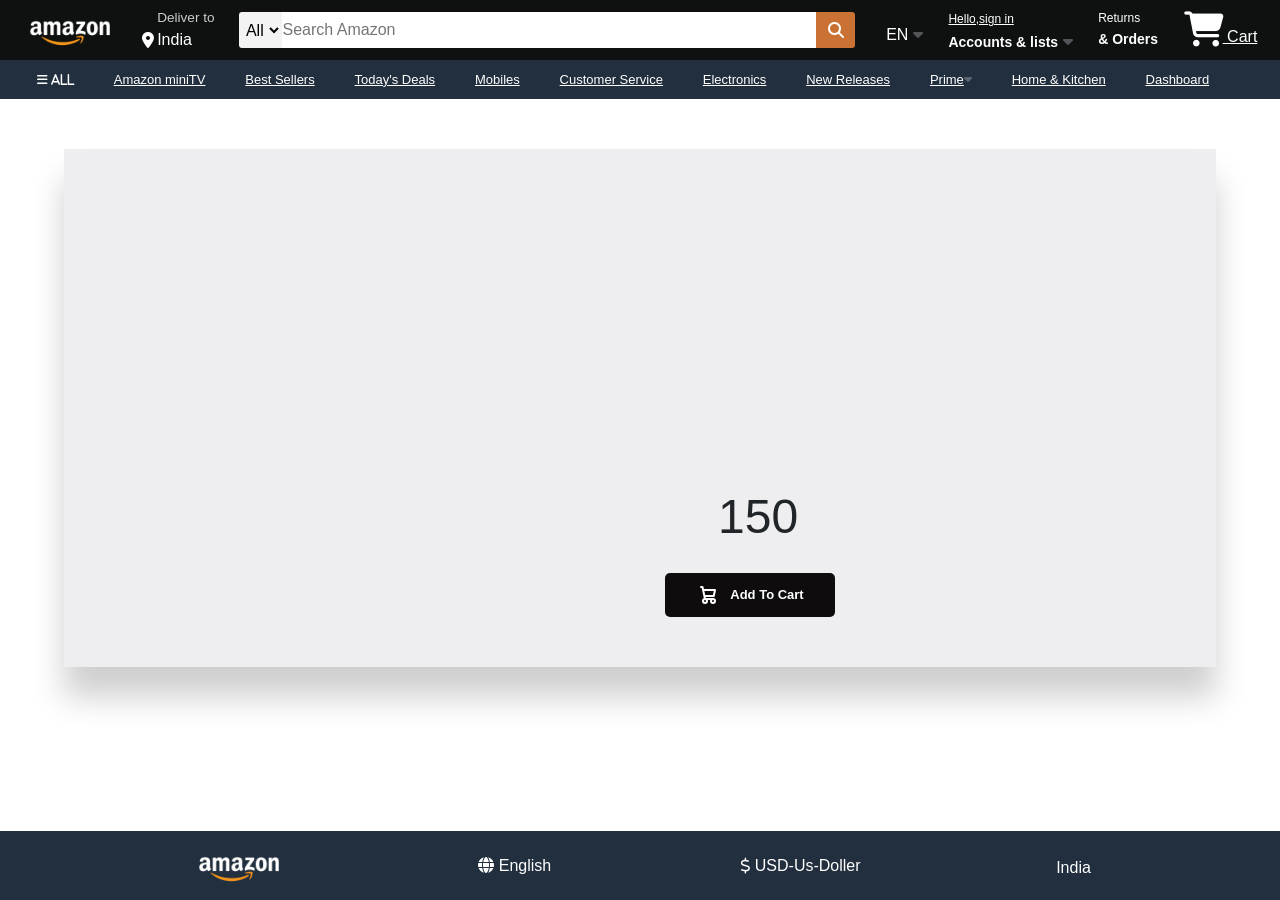
==== pages/detailPage.html @ 8e284503 "amazon" ====
<!DOCTYPE html>
<html lang="en">

<head>
    <meta charset="UTF-8">
    <meta name="viewport" content="width=device-width, initial-scale=1.0">
    <title>Product Details</title>
    <link rel="stylesheet" href="https://cdnjs.cloudflare.com/ajax/libs/font-awesome/6.4.2/css/all.min.css">
    <link rel="stylesheet" href="/css/style.css">
    <link rel="stylesheet" href="/css/detailpage.css">
    <link href="https://cdn.jsdelivr.net/npm/bootstrap@5.3.3/dist/css/bootstrap.min.css" rel="stylesheet"
        integrity="sha384-QWTKZyjpPEjISv5WaRU9OFeRpok6YctnYmDr5pNlyT2bRjXh0JMhjY6hW+ALEwIH" crossorigin="anonymous">
    <script src="https://cdn.jsdelivr.net/npm/bootstrap@5.3.3/dist/js/bootstrap.bundle.min.js"
        integrity="sha384-YvpcrYf0tY3lHB60NNkmXc5s9fDVZLESaAA55NDzOxhy9GkcIdslK1eN7N6jIeHz"
        crossorigin="anonymous"></script>
       
</head>

<body>
    <div id="nbarr"></div> 
  <!-- detalis -->
  <main>
    <div class="detail">
        <div>
            <img src="" alt="" id="img">
        </div>
        <div class="content">
            <h2 id="title"></h2>
            <p class="des" id="description">
                <!-- 20 -->
            </p>
            <div class="dts d-block ">
            
            <ul id="category"></ul>
           
            <ul id="brand"></ul>
            
            <ul id="rating"></ul>
            </div>
            <div class="price"><b></b>
                <img src="Coins.png" alt="">
                <span id="price">150</span>
            </div>
            <div class="buttons">
                <button>
                    <svg width="24" height="24" fill="none" viewBox="0 0 24 24">
                        <path stroke="currentColor" stroke-linecap="round" stroke-linejoin="round" stroke-width="2" d="M5 4h1.5L9 16m0 0h8m-8 0a2 2 0 1 0 0 4 2 2 0 0 0 0-4Zm8 0a2 2 0 1 0 0 4 2 2 0 0 0 0-4Zm-8.5-3h9.25L19 7H7.312"/>
                    </svg>
                    Add To Cart
                </button>
            </div>
        </div>
    </div>
    
</main>

    
    <div id="footr" style="position: fixed!important; bottom:0; width: 100%;"></div>
</body>
<script type="module" src="/js/detailPage.js"></script>

</html>
---- css/style.css ----
*{
    margin: 0;
    padding: 0;
    font-family: Arial, Helvetica, sans-serif;
    box-sizing: border-box;
}
.align-items{
    align-items: center;
}
.justify-content{
    justify-content: center;
}

/* nav box2 */

/* head */

.b1{
    height: 39px;
    width:100%;
    background-color: #222F3E;
    display: flex;
    color: white;
    justify-content: space-evenly;
    font-size: small;
}
.b1-1 {
  padding-right: 10px;
  font-size: 12px;
  font-weight: 800; 
}
.b1 a{
    color:white
}

/* hero section */

.hero-sec{
    background-size: cover;
    height: 320px;
    width:100%;
    display: flex;
    justify-content: center;
    align-items: end; 
} 
.hero-sec1{
    background-image: url("/images/hero_image1.jpg");
} 
.hero-sec2{
        background-image: url("/images/hero_image2.jpg");
    } 
.hero-sec3{
        background-image: url("/images/hero_image3.jpg");
    } 
.hero-sec4{
        background-image: url("/images/hero_image4.jpg");
    } 
.hero-sec5{
        background-image: url("/images/hero_image5.jpg");
    } 
.hero-sec6{
        background-image: url("/images/hero_image6.jpg");
    } 
.hero-msg{
    background-color: white;
    color: black;
    height: 40px;
    width: 80%;
    display: flex;
    align-items: center;
    justify-content: center;
    font-size: 14px;
    /* margin-bottom: 30px; */
}
.hero-msg a{
    color: #007185;
    
}
/* shop section */
.shop-sec{
    display: flex;
    flex-wrap: wrap;
    justify-content: space-evenly;
    background-color: #e2e7e6;
}
.box{
    height: 400px;
    /* border:1px solid #0f1111; */
    /* width: 23%; */
    background-color: #ffffff;
    padding: 10px ;
    margin-top: 10px;
}
.box-1{
    height: 400px;
    /* border:1px solid #0f1111; */
    width: 23%;
    background-color: #ffffff;
    padding: 10px ;
    border-radius: 10px;
    margin-top: 40px;
}
.box1-img{
    height: 340px;
    width: auto;
    background-size:cover;
    background-repeat: no-repeat;
    margin-top: 10px;
    margin-bottom: 10px;
}
.box-content{
    margin: 0px 10px 0px 10px;
}
.box-content p {
    color: #007185;

}
/* footer */
.foot-pl-1{
    background-color: #445368;
    color: #ffffff;
    height: 50px;
    margin-top: 40px;
    display: flex;
    justify-content: center;
    align-items: center;  
    font-size: 14px;  
}    
.foot-pl-2{
    background-color: #222F3E;
    color: #ffffff;
    height: 300px;
    display: flex;
    justify-content: space-evenly;
}
ul a{
    display: block;
    font-size: 14px;
    margin: 10px;
    color: #dddddd;
}
ul{
    margin-top: 20px;
}

/* hero sec auto slider  */
* {
    box-sizing: border-box;
  }
  
  button {
    cursor: pointer;
    padding: 8px 16px;
  }
  
  main {
    display: flex;
    position: relative;
    flex-direction: column;
    width: 100vw;
    height: 50vh;
  }
  
  .controls {
    padding: 10px;
  }
  
  .slides-container {
    position: relative;
    overflow: hidden;
    display: flex;
    flex: 1;
  }
  
  .slide {
    position: absolute;
    font-size: 90px;
    font-weight: 700;
    /* color: rgba(255, 255, 255, 0.9); */
    display: flex;
    align-items: center;
    justify-content: center;
    height: 75%;
    width: 100vw;
    background-color:white;
  }
  
  .slides-inner {
    position: relative;
    height: 100%;
    width: 100%;
    overflow: hidden;
  }
  /* shop sec swiper */
  .sample-slider{
    width:95%;
}
.sample-slider img{
    width:100%;
}
.swiper{
    margin-top: 0px !important;
}
/* FAQ section */

@import url("https://fonts.googleapis.com/css2?family=Sora:wght@100;200;300;400;500;600;700&display=swap");
body {
    background: #fafafa;
}
.accordion {
    display: flex;
    flex-direction: column;
    font-family: "Sora", sans-serif;
    max-width: 991px;
    min-width: 320px;
    margin: 50px auto;
    padding: 0 50px;
}
.accordion h1 {
    font-size: 32px;
    text-align: center;
}
.accordion-item {
    margin-top: 16px;
    border: 1px solid #fcfcfc;
    border-radius: 6px;
    background: #ffffff;
    box-shadow: rgba(0, 0, 0, 0.05) 0px 1px 2px 0px;
}
.accordion-item .accordion-item-title {
    position: relative;
    margin: 0;
    display: flex;
    width: 100%;
    font-size: 15px;
    cursor: pointer;
    justify-content: space-between;
    flex-direction: row-reverse;
    padding: 14px 20px;
    box-sizing: border-box;
    align-items: center;
}
.accordion-item .accordion-item-desc {
    display: none;
    font-size: 14px;
    line-height: 22px;
    font-weight: 300;
    color: #444;
    border-top: 1px dashed #ddd;
    padding: 10px 20px 20px;
    box-sizing: border-box;
}
.accordion-item input[type="checkbox"] {
    position: absolute;
    height: 0;
    width: 0;
    opacity: 0;
}
.accordion-item input[type="checkbox"]:checked ~ .accordion-item-desc {
    display: block;
}
.accordion-item
    input[type="checkbox"]:checked
    ~ .accordion-item-title
    .icon:after {
    content: "-";
    font-size: 20px;
}
.accordion-item input[type="checkbox"] ~ .accordion-item-title .icon:after {
    content: "+";
    font-size: 20px;
}
.accordion-item:first-child {
    margin-top: 0;
}
.accordion-item .icon {
    margin-left: 14px;
}

@media screen and (max-width: 767px) {
    .accordion {
        padding: 0 16px;
    }
    .accordion h1 {
        font-size: 22px;
    }
}
---- css/detailpage.css ----
@import url('https://fonts.cdnfonts.com/css/lt-galaxy-reverse');
@import url('https://fonts.googleapis.com/css2?family=Poppins:ital,wght@0,100;0,200;0,300;0,400;0,500;0,600;0,700;0,800;0,900;1,100;1,200;1,300;1,400;1,500;1,600;1,700;1,800;1,900&display=swap');

body{
    background-color: #d5d5d5;
    margin: 0;
    font-family: sans-serif;
}

*{
    padding: 0;
    margin: 0;
    box-sizing: border-box;
    list-style: none;
}
main{
    background-color: #eeeef0;
    width: min(1200px, 90vw);
    margin: auto;
    height: auto;
    margin-top: 50px;
    box-shadow: 0 30px 30px #cfcfcf;
}
.description img{
    width: 100%;
}
.detail{
    display: grid;
    grid-template-columns: repeat(2, 1fr);
    padding: 50px;
    justify-content: center;
    align-items: center;
    gap: 50px;
}
.detail img{
    width: 100%;
}
.detail h2{
    font-size: 2em;
    font-weight: 500;
    font-family: sans-serif;
}
.detail ul{
    display: grid;
    grid-template-columns: repeat(auto-fill, 50px);
    grid-template-rows: repeat(auto-fill, 50px);
    gap: 20px;
}
.detail ul li{
    background-color: #ebe8e8;
    font-size: large;
    font-weight: 500;
    display: flex;
    justify-content: center;
    align-items: center;
    cursor: pointer;
    border-radius: 10px;
    transition: box-shadow 0.5s;
}
.detail .price img{
    width: 33px;
}
.detail .price{
    display: flex;
    align-items: center;
    gap: 10px;
    font-size: 3em;
    font-weight: 500;
    font-family: 'LT Galaxy Reverse', sans-serif;
}
.buttons{
    display: grid;
    grid-template-columns: repeat(auto-fill, 170px);
    gap: 20px;
}
.buttons button{
    all: unset;
    display: flex;
    justify-content: center;
    align-items: center;
    gap: 10px;
    background-color: #0e0c0d;
    color: #fff;
    font-family: sans-serif;
    font-weight: bold;
    font-size: small;
    padding: 10px 0;
    border-radius: 5px;

}
.detail .content{
    display: flex;
    flex-direction: column;
    gap: 20px;
}
.detail .content .des{
    font-size: small;
    font-family: Poppins;
}
.detail b{
    font-family: Poppins;
    font-weight: 500;
}
.detail li.active{
    border: 4px solid #fff;
    box-shadow: 0 10px 50px #555;
}
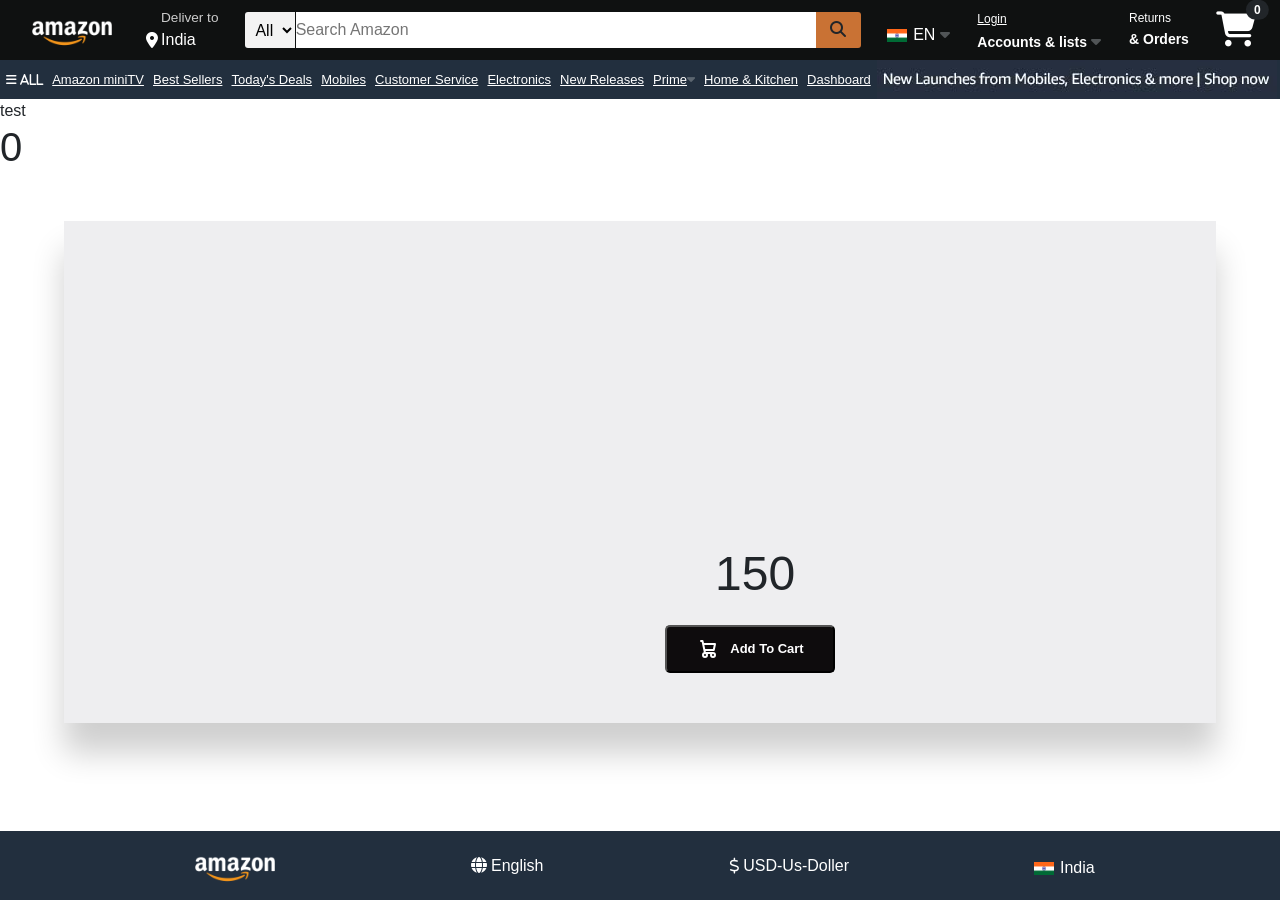
==== commit ca197ffd: "cart page delete pending" ====
--- a/pages/detailPage.html
+++ b/pages/detailPage.html
@@ -17,7 +17,12 @@
 </head>
 
 <body>
-    <div id="nbarr"></div> 
+    <div id="nbarr"></div>
+    <div >
+        test
+        <h1 id="test">0</h1>
+
+    </div> 
   <!-- detalis -->
   <main>
     <div class="detail">
@@ -51,11 +56,12 @@
             </div>
         </div>
     </div>
-    
+   
 </main>
-
     
     <div id="footr" style="position: fixed!important; bottom:0; width: 100%;"></div>
+
+   
 </body>
 <script type="module" src="/js/detailPage.js"></script>
 
--- a/css/style.css
+++ b/css/style.css
@@ -201,6 +201,9 @@
 .swiper{
     margin-top: 0px !important;
 }
+.swiper-pagination{
+    display: none
+}
 /* FAQ section */
 
 @import url("https://fonts.googleapis.com/css2?family=Sora:wght@100;200;300;400;500;600;700&display=swap");
--- a/css/detailpage.css
+++ b/css/detailpage.css
@@ -1,12 +1,8 @@
-@import url('https://fonts.cdnfonts.com/css/lt-galaxy-reverse');
-@import url('https://fonts.googleapis.com/css2?family=Poppins:ital,wght@0,100;0,200;0,300;0,400;0,500;0,600;0,700;0,800;0,900;1,100;1,200;1,300;1,400;1,500;1,600;1,700;1,800;1,900&display=swap');
-
 body{
     background-color: #d5d5d5;
     margin: 0;
-    font-family: sans-serif;
+    font-family: Cambria, Cochin, Georgia, Times, 'Times New Roman', serif;
 }
-
 *{
     padding: 0;
     margin: 0;
@@ -58,7 +54,7 @@
     transition: box-shadow 0.5s;
 }
 .detail .price img{
-    width: 33px;
+    width: 30px;
 }
 .detail .price{
     display: flex;
@@ -66,7 +62,7 @@
     gap: 10px;
     font-size: 3em;
     font-weight: 500;
-    font-family: 'LT Galaxy Reverse', sans-serif;
+    font-family: sans-serif;
 }
 .buttons{
     display: grid;
@@ -74,7 +70,6 @@
     gap: 20px;
 }
 .buttons button{
-    all: unset;
     display: flex;
     justify-content: center;
     align-items: center;
@@ -91,17 +86,11 @@
 .detail .content{
     display: flex;
     flex-direction: column;
-    gap: 20px;
+    gap: 15px;
 }
-.detail .content .des{
-    font-size: small;
-    font-family: Poppins;
-}
-.detail b{
-    font-family: Poppins;
-    font-weight: 500;
-}
-.detail li.active{
-    border: 4px solid #fff;
-    box-shadow: 0 10px 50px #555;
-}
+
+
+
+
+
+/* XXXXXXXXXXXXXXXXXXXXXXXXXXXXXXXXXXXXXXXXXXXX */
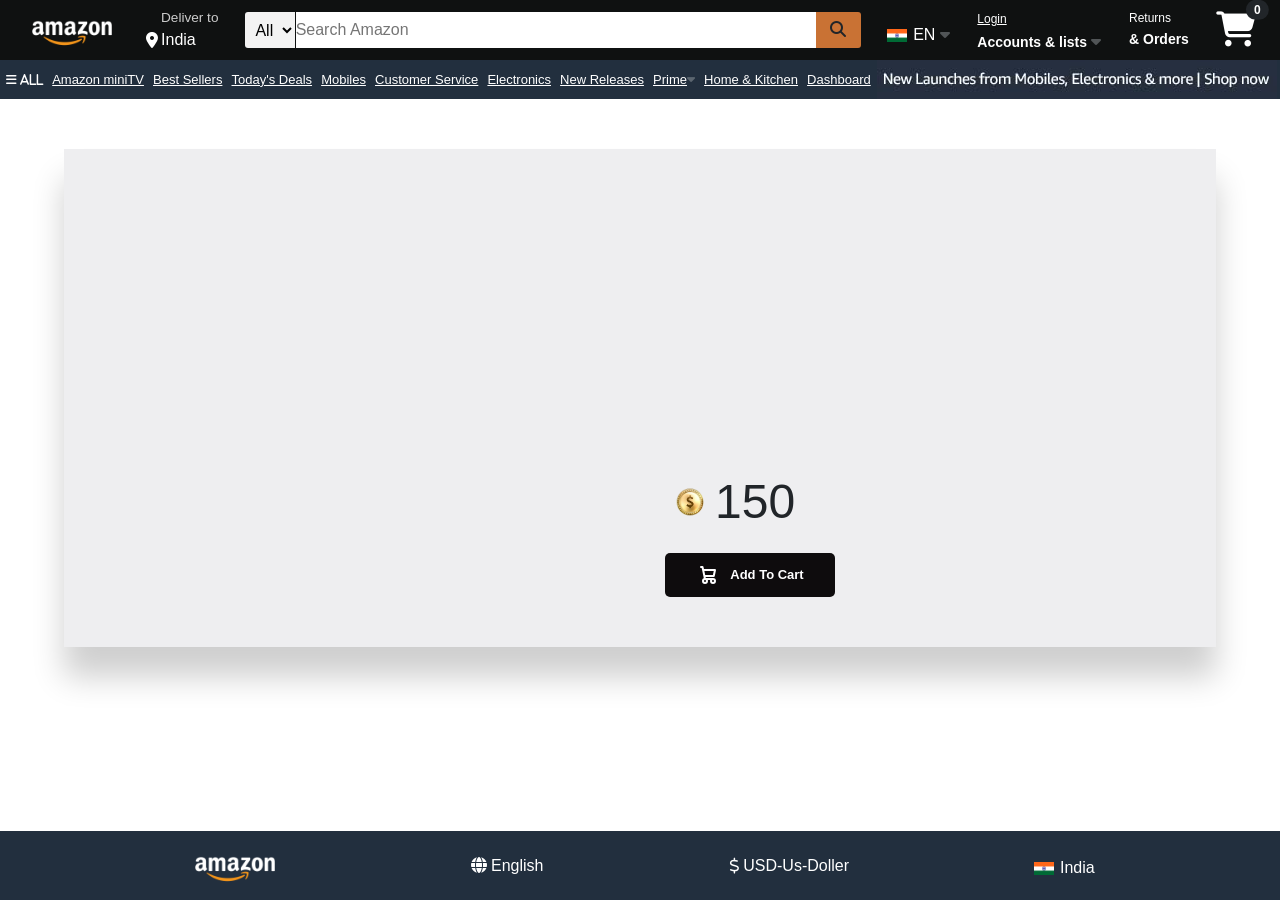
==== commit 2d527d6e: "cart page pending" ====
--- a/pages/detailPage.html
+++ b/pages/detailPage.html
@@ -18,11 +18,7 @@
 
 <body>
     <div id="nbarr"></div>
-    <div >
-        test
-        <h1 id="test">0</h1>
-
-    </div> 
+   
   <!-- detalis -->
   <main>
     <div class="detail">
@@ -43,7 +39,7 @@
             <ul id="rating"></ul>
             </div>
             <div class="price"><b></b>
-                <img src="Coins.png" alt="">
+                <img src="/images/coin.png" alt="">
                 <span id="price">150</span>
             </div>
             <div class="buttons">
--- a/css/style.css
+++ b/css/style.css
@@ -288,3 +288,35 @@
         font-size: 22px;
     }
 }
+table {
+    width: 100%;
+    border-collapse: collapse;
+}
+td, th {
+    border: 1px solid #ddd;
+    padding: 8px;
+    text-align: center;
+}
+button {
+    padding: 5px 10px;
+    margin: 0 5px;
+    background-color: #4CAF50;
+    color: white;
+    border: none;
+    cursor: pointer;
+}
+button:hover {
+    background-color: #45a049;
+}
+.thumbnail{
+    height: 5rem;
+    width: 5rem;
+    box-shadow: 1px 1px
+}
+.trbox{
+    box-shadow: 0 4px 8px 0 rgba(0, 0, 0, 0.2), 0 6px 20px 0 rgba(0, 0, 0, 0.19);
+    border-radius: 10px;
+    margin: 2px !important;
+    height: 70px;
+    width: 500px;
+}
